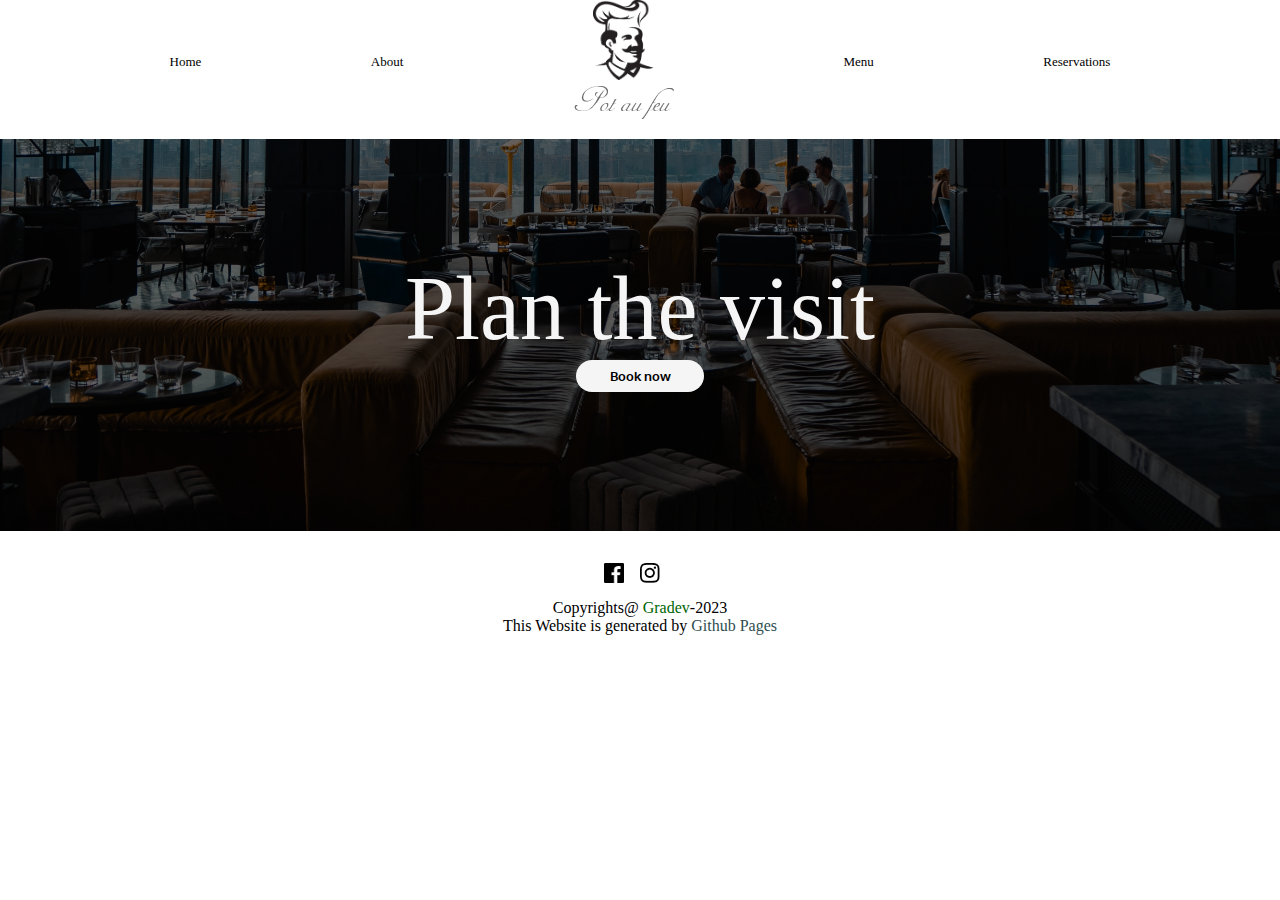
==== index.html @ 9d63c342 "Add files via upload" ====
<!DOCTYPE html>
<html lang="en">
  <head>
    <meta charset="UTF-8" />
    <meta name="viewport" content="width=device-width, initial-scale=1.0" />
    <link rel="stylesheet" href="assets/css/style.css" />
    <link rel="stylesheet" href="assets/css/style-res.css" />
    <link rel="shortcut icon" href="assets/img/logo.png" type="image/x-icon" />
    <link
      href="https://fonts.googleapis.com/css?family=Oxygen:300,regular,700"
      rel="stylesheet"
    />
    <title>Pot au feu</title>
  </head>
  <body>
    <div class="header">
      <div class="menu-icon">
        <div class="menu-icon-links">
          <div class="btn-hover" onclick="toggle()">
            <img src="assets/img/menu.png" alt="menu" />
          </div>
          <ul id="menu-toggle">
            <li class="link-1"><a href="index.html">Home</a></li>
            <li class="link-2"><a href="about.html">About</a></li>
            <li class="link-3"><a href="menu-1.html">Menu</a></li>
            <li class="link-4">
              <a href="reservation.html">Reservations</a>
            </li>
          </ul>
        </div>
        <div class="menu-icon-first">
          <img class="logo-res" src="assets/img/logo.png" alt="logo" />
          <img src="assets/img/pot-2.png" alt="pot" />
        </div>
      </div>
      <a href="index.html">Home</a>
      <a href="about.html">About</a>
      <div class="logo">
        <img id="logo-1" src="assets/img/logo.png" alt="logo" />
        <img src="assets/img/pot-2.png" alt="logoName" />
      </div>
      <a href="menu-1.html">Menu</a>
      <a href="reservation.html">Reservations</a>
    </div>

    <div class="main-container">
      <img id="img-main" src="assets/img/img-5.jpg" alt="main" />
      <div class="sub-main-container">
        <div class="sub-main-flex">
          <div id="text-plan">Plan the visit</div>
          <div class="button"><a href="reservation.html">Book now</a></div>
        </div>
      </div>
    </div>

    <div class="icons">
      <img src="assets/img/fb-icon.png" alt="fb" />
      <img src="assets/img/inst-icon.png" alt="inst" />
    </div>

    <div class="copy">
      <div class="copywrites-1">
        Copyrights@
        <a
          href="https://gradev-io.github.io/Home/"
          target="_blank"
          rel="noopener"
          >Gradev</a
        >-2023
      </div>
      <div class="copywrites-2">
        This Website is generated by
        <a href="https://pages.github.com/" target="_blank" rel="noopener"
          >Github Pages</a
        >
      </div>
    </div>
    <script>
      function toggle() {
        let menuBox = document.getElementById("menu-toggle");
        if (menuBox.style.display == "flex") {
          menuBox.style.display = "none";
        } else {
          menuBox.style.display = "flex";
        }
      }
    </script>
  </body>
</html>
---- assets/css/style.css ----
* {
  box-sizing: border-box;
  margin: 0;
  padding: 0;
}
@media only screen and (min-width: 920px) {
  .header {
    display: flex;
    justify-content: space-evenly;
    align-items: center;
  }
  .header > .menu-icon {
    display: none;
  }
  .header > a {
    text-decoration: none;
    color: black;
    font-family: segoe UI;
    font-size: small;
    transition: all 0.3s ease-in-out;
  }
  .header > a:hover {
    color: rgb(100, 144, 155);
  }
  .header > .logo {
    display: flex;
    justify-content: center;
    align-items: center;
    flex-direction: column;
  }
  .logo > #logo-1 {
    height: 80px;
    width: 60px;
  }

  .main-container {
    margin-top: 1rem;
    display: flex;
    justify-content: center;
    align-items: center;
    flex-direction: column;
    z-index: 0;
    position: relative;
  }

  .main-container > #img-main {
    width: 100%;
    filter: brightness(40%);
  }
  .main-container > .sub-main-container {
    position: absolute;
    top: 30%;
  }
  .sub-main-flex {
    display: flex;
    justify-content: center;
    align-items: center;
    flex-direction: column;
  }
  .sub-main-flex > #text-plan {
    font-family: stalemate;
    color: whitesmoke;
    font-size: 90px;
  }
  .sub-main-flex > .button {
    border-radius: 100px;
    height: 2rem;
    width: 8rem;
    border: none;
    background-color: whitesmoke;
    cursor: pointer;
    transition: all 0.5s ease-in-out;
    display: flex;
    justify-content: center;
    align-items: center;
  }
  .sub-main-flex > .button > a {
    text-decoration: none;
    color: black;
    font-family: oxygen;
    font-weight: bold;
    font-size: small;
  }
  .sub-main-flex > .button:hover {
    box-shadow: 0px 0px 16px rgb(255, 255, 255);
    width: 9rem;
  }
  .icons {
    margin-top: 2rem;
    display: flex;
    justify-content: center;
    align-items: center;
  }

  .icons > img {
    height: 20px;
    width: 20px;
    margin-right: 1rem;
    cursor: pointer;
  }

  .copy {
    display: flex;
    justify-content: center;
    align-items: center;
    margin-top: 1rem;
    flex-direction: column;
    margin-bottom: 1rem;
  }
  .copy > .copywrites-1 {
    font-family: verdana;
  }
  .copy > .copywrites-2 {
    font-family: verdana;
  }
  .copywrites-1 > a {
    text-decoration: none;
    color: darkgreen;
  }
  .copywrites-2 > a {
    text-decoration: none;
    color: darkslategrey;
  }
  .about {
    color: rgb(89, 89, 89);
    font-family: futura bk bt;
    display: flex;
    justify-content: center;
    align-items: center;
    flex-direction: column;
    margin-top: 4rem;
    margin-bottom: 4rem;
    font-size: larger;
  }
  .about > .about-line {
    height: 2px;
    width: 60px;
    margin-top: 1rem;
    background-color: rgb(206, 206, 206);
  }
  .container-about-1 {
    margin-top: 8rem;
    display: flex;
    justify-content: space-evenly;
    align-items: center;
  }
  .container-about-1 > img {
    height: 200px;
    width: 300px;
    border-radius: 15px;
  }

  .container-about-1 > .content {
    height: 200px;
    width: 300px;
    font-family: futura bk bt;
  }

  .container-about-2 {
    margin-top: 4rem;
    display: flex;
    justify-content: space-evenly;
    align-items: center;
  }
  .container-about-2 > img {
    height: 300px;
    width: 300px;
    border-radius: 15px;
  }
  .container-about-2 > .content {
    height: 200px;
    width: 300px;
    font-family: futura bk bt;
  }
  .container-about-3 {
    margin-top: 6rem;
    display: flex;
    justify-content: space-evenly;
    align-items: center;
    margin-bottom: 5rem;
  }
  .container-about-3 > img {
    height: 200px;
    width: 300px;
    border-radius: 15px;
  }
  .container-about-3 > .content {
    height: 200px;
    width: 300px;
    font-family: futura bk bt;
  }
  .content > h3 {
    color: rgb(66, 66, 66);
    font-style: italic;
    margin-bottom: 2rem;
  }

  .content > p {
    color: grey;
  }
  .reserve-containers-first {
    display: flex;
    justify-content: space-evenly;
    align-items: center;
    flex-direction: row;
    margin-top: 10rem;
  }
  .reserve-container-1 {
    display: flex;
    justify-content: center;
    align-items: center;
    flex-direction: column;
  }
  .reserve-container-1-box {
    display: flex;
    justify-content: center;
    align-items: center;
    flex-direction: column;
    padding: 30px;
    background-color: #181818;
  }
  .reserve-container-1 > #reserve-container-1-head {
    color: rgb(68, 68, 68);
    font-family: segoe ui symbol;
    font-size: large;
    margin-bottom: 2rem;
  }
  .reserve-container-1 > .reserve-container-1-box {
    display: flex;
    justify-content: center;
    align-items: center;
  }
  .reserve-container-1-box > .reserve-container-1-box-icons {
    display: flex;
    justify-content: center;
    align-items: center;
    flex-direction: column;
  }
  .reserve-container-1-box-icon-1 {
    display: flex;
    justify-content: center;
    align-items: center;
    flex-direction: row;
    color: whitesmoke;
    font-family: segoe ui symbol;
    font-size: small;
  }
  .reserve-container-1-box-icon-1 > img {
    height: 30px;
    width: 20px;
    margin-right: 10px;
  }

  .reserve-container-1-box-icon-2 {
    display: flex;
    justify-content: center;
    align-items: center;
    flex-direction: row;
    color: whitesmoke;
    font-family: segoe ui symbol;
    font-size: small;
    margin-top: 2rem;
  }
  .reserve-container-1-box-icon-2 > img {
    height: 18px;
    width: 30px;
    margin-right: 10px;
  }

  .reserve-container-1-box-icon-3 {
    display: flex;
    justify-content: center;
    align-items: center;
    flex-direction: row;
    color: whitesmoke;
    font-family: segoe ui symbol;
    font-size: small;
    margin-top: 2rem;
  }
  .reserve-container-1-box-icon-3 > img {
    height: 20px;
    width: 20px;
    margin-right: 10px;
  }
  .reserve-container-2 {
    height: 250px;
    width: 1px;
    background-color: #181818;
  }
  .reserve-container-3 {
    display: flex;
    justify-content: center;
    align-items: center;
    flex-direction: column;
  }

  .reserve-container-3 > .reserve-container-3-inputs {
    display: flex;
    justify-content: center;
    align-items: center;
    flex-direction: column;
  }
  .reserve-container-3 > #reserve-container-3-head {
    color: rgb(68, 68, 68);
    font-family: segoe ui symbol;
    font-size: large;
    margin-bottom: 2rem;
  }
  .reserve-container-3-inputs > input {
    width: 300px;
    height: 25px;
    margin-bottom: 1rem;
    border-radius: 100px;
    border: rgb(158, 158, 158) 0.5px solid;
    padding: 10px;
    transition: all 0.3s ease-in-out;
  }
  input:focus {
    width: 305px;
  }
  input::placeholder {
    font-family: segoe ui symbol;
    color: grey;
  }

  .reserve-container-3-inputs > .reserve-button {
    border-radius: 100px;
    height: 2rem;
    width: 8rem;
    border: none;
    background-color: black;
    cursor: pointer;
    transition: all 0.5s ease-in-out;
    display: flex;
    justify-content: center;
    align-items: center;
  }

  .reserve-container-3-inputs > .reserve-button > a {
    text-decoration: none;
    color: whitesmoke;
    font-family: oxygen;
    font-weight: bold;
    font-size: small;
  }
  .reserve-containers-second {
    display: flex;
    justify-content: center;
    align-items: center;
    margin-top: 4rem;
  }
  .reserve-containers-second > img {
    width: 100%;
    height: 500px;
    object-fit: cover;
  }

  .reserve-containers-third {
    display: flex;
    justify-content: center;
    align-items: center;
    margin-top: 3rem;
  }
  .reserve-containers-third > img {
    height: 120px;
    width: 100px;
  }

  .reserve-containers-fourth {
    display: flex;
    justify-content: center;
    align-items: center;
    flex-direction: column;
    margin-top: 7rem;
    background-color: #181818;
    padding: 20px;
  }
  .reserve-container-fourth-footer-one {
    display: flex;
    justify-content: space-evenly;
    align-items: center;
    width: 100%;
    margin-top: 5rem;
  }
  .reserve-container-fourth-footer-one
    > .reserve-container-fourth-footer-box-icons {
    display: flex;
    justify-content: center;
    align-items: flex-start;
    flex-direction: column;
  }

  .reserve-container-fourth-footer-box-icon-1 {
    display: flex;
    justify-content: center;
    align-items: center;
    flex-direction: row;
    margin-bottom: 1rem;
  }
  .reserve-container-fourth-footer-box-icon-2 {
    display: flex;
    justify-content: center;
    align-items: center;
    flex-direction: row;
    margin-bottom: 1rem;
  }
  .reserve-container-fourth-footer-box-icon-3 {
    display: flex;
    justify-content: center;
    align-items: center;
    flex-direction: row;
  }
  .reserve-container-fourth-footer-box-icon-1 > img {
    height: 20px;
    width: 13px;
    margin-right: 10px;
  }
  .reserve-container-fourth-footer-box-icon-2 > img {
    height: 10px;
    width: 25px;
    margin-right: 10px;
  }
  .reserve-container-fourth-footer-box-icon-3 > img {
    height: 17px;
    width: 17px;
    margin-right: 10px;
  }
  .reserve-container-fourth-footer-box-icon-1 > h3 {
    color: whitesmoke;
    font-family: segoe ui symbol;
    font-size: small;
  }
  .reserve-container-fourth-footer-box-icon-2 > h3 {
    color: whitesmoke;
    font-family: segoe ui symbol;
    font-size: small;
  }

  .reserve-container-fourth-footer-box-icon-3 > h3 {
    color: whitesmoke;
    font-family: segoe ui symbol;
    font-size: small;
  }
  .reserve-container-fourth-footer-box-pot > img {
    height: 80px;
    width: 200px;
  }
  .reserve-container-fourth-footer-two {
    margin-top: 5rem;
  }
  .reserve-container-fourth-footer-two > .copy {
    color: whitesmoke;
  }

  .menus-circles-launch {
    display: flex;
    justify-content: space-evenly;
    align-items: center;
    margin-top: 5rem;
  }
  .menus-circles-launch > .circle-1 {
    border-radius: 50%;
    height: 100px;
    width: 100px;
    background-color: #181818;
    display: flex;
    justify-content: center;
    align-items: center;
    transition: 0.4s all ease-in-out;
    cursor: pointer;
  }
  .menus-circles-launch > .circle-1:hover {
    background-color: #181818ba;
  }
  .menus-circles-launch > .circle-1 > a {
    text-decoration: none;
    font-family: segoe UI;
    color: whitesmoke;
    font-size: small;
  }
  .menus-circles-launch > .circle-2 {
    border-radius: 50%;
    height: 100px;
    width: 100px;
    background-color: #efefef;
    display: flex;
    justify-content: center;
    align-items: center;
    transition: 0.4s all ease-in-out;
    cursor: pointer;
  }

  .menus-circles-launch > .circle-2 > a {
    text-decoration: none;
    font-family: segoe UI;
    color: #181818;
    font-size: small;
  }

  .menus-circles-launch > .circle-3 {
    border-radius: 50%;
    height: 100px;
    width: 100px;
    background-color: #efefef;
    display: flex;
    justify-content: center;
    align-items: center;
    transition: 0.4s all ease-in-out;
    cursor: pointer;
  }

  .menus-circles-launch > .circle-3 > a {
    text-decoration: none;
    font-family: segoe UI;
    color: #181818;
    font-size: small;
  }

  .menus-circles-launch > .circle-4 {
    border-radius: 50%;
    height: 100px;
    width: 100px;
    background-color: #efefef;
    display: flex;
    justify-content: center;
    align-items: center;
    transition: 0.4s all ease-in-out;
    cursor: pointer;
  }

  .menus-circles-launch > .circle-4 > a {
    text-decoration: none;
    font-family: segoe UI;
    color: #181818;
    font-size: small;
  }
  .menu-card {
    display: flex;
    justify-content: center;
    align-items: center;
    margin-top: 8rem;
    margin-bottom: 5rem;
  }
  .menu-card-box {
    border: 1px solid #181818;
    height: auto;
    width: 80%;
  }
  .menu-card-box-data {
    padding: 50px;
  }
  .menu-card-box-data > h4 {
    font-family: segoe UI;
    font-size: large;
    color: black;
    font-weight: 400;
  }
  .menu-card-box-data > h5 {
    font-family: segoe UI;
    font-size: medium;
    color: grey;
    font-weight: lighter;
    font-style: italic;
    margin-bottom: 1rem;
  }

  .menus-circles-Dinner {
    display: flex;
    justify-content: space-evenly;
    align-items: center;
    margin-top: 5rem;
  }
  .menus-circles-Dinner > .circle-1 {
    border-radius: 50%;
    height: 100px;
    width: 100px;
    background-color: #efefef;
    display: flex;
    justify-content: center;
    align-items: center;
    transition: 0.4s all ease-in-out;
    cursor: pointer;
  }

  .menus-circles-Dinner > .circle-1 > a {
    text-decoration: none;
    font-family: segoe UI;
    color: #181818;
    font-size: small;
  }
  .menus-circles-Dinner > .circle-2 {
    border-radius: 50%;
    height: 100px;
    width: 100px;
    background-color: #181818;
    display: flex;
    justify-content: center;
    align-items: center;
    transition: 0.4s all ease-in-out;
    cursor: pointer;
  }
  .menus-circles-Dinner > .circle-2:hover {
    background-color: #181818ba;
  }
  .menus-circles-Dinner > .circle-2 > a {
    text-decoration: none;
    font-family: segoe UI;
    color: whitesmoke;
    font-size: small;
  }

  .menus-circles-Dinner > .circle-3 {
    border-radius: 50%;
    height: 100px;
    width: 100px;
    background-color: #efefef;
    display: flex;
    justify-content: center;
    align-items: center;
    transition: 0.4s all ease-in-out;
    cursor: pointer;
  }

  .menus-circles-Dinner > .circle-3 > a {
    text-decoration: none;
    font-family: segoe UI;
    color: #181818;
    font-size: small;
  }

  .menus-circles-Dinner > .circle-4 {
    border-radius: 50%;
    height: 100px;
    width: 100px;
    background-color: #efefef;
    display: flex;
    justify-content: center;
    align-items: center;
    transition: 0.4s all ease-in-out;
    cursor: pointer;
  }

  .menus-circles-Dinner > .circle-4 > a {
    text-decoration: none;
    font-family: segoe UI;
    color: #181818;
    font-size: small;
  }

  .menus-circles-beverages {
    display: flex;
    justify-content: space-evenly;
    align-items: center;
    margin-top: 5rem;
  }
  .menus-circles-beverages > .circle-1 {
    border-radius: 50%;
    height: 100px;
    width: 100px;
    background-color: #efefef;
    display: flex;
    justify-content: center;
    align-items: center;
    transition: 0.4s all ease-in-out;
    cursor: pointer;
  }

  .menus-circles-beverages > .circle-1 > a {
    text-decoration: none;
    font-family: segoe UI;
    color: #181818;
    font-size: small;
  }
  .menus-circles-beverages > .circle-2 {
    border-radius: 50%;
    height: 100px;
    width: 100px;
    background-color: #efefef;
    display: flex;
    justify-content: center;
    align-items: center;
    transition: 0.4s all ease-in-out;
    cursor: pointer;
  }

  .menus-circles-beverages > .circle-2 > a {
    text-decoration: none;
    font-family: segoe UI;
    color: #181818;
    font-size: small;
  }

  .menus-circles-beverages > .circle-3 {
    border-radius: 50%;
    height: 100px;
    width: 100px;
    background-color: #181818;
    display: flex;
    justify-content: center;
    align-items: center;
    transition: 0.4s all ease-in-out;
    cursor: pointer;
  }

  .menus-circles-beverages > .circle-3 > a {
    text-decoration: none;
    font-family: segoe UI;
    color: whitesmoke;
    font-size: small;
  }
  .menus-circles-beverages > .circle-3:hover {
    background-color: #181818ba;
  }
  .menus-circles-beverages > .circle-4 {
    border-radius: 50%;
    height: 100px;
    width: 100px;
    background-color: #efefef;
    display: flex;
    justify-content: center;
    align-items: center;
    transition: 0.4s all ease-in-out;
    cursor: pointer;
  }

  .menus-circles-beverages > .circle-4 > a {
    text-decoration: none;
    font-family: segoe UI;
    color: #181818;
    font-size: small;
  }

  .menus-circles-extra {
    display: flex;
    justify-content: space-evenly;
    align-items: center;
    margin-top: 5rem;
  }
  .menus-circles-extra > .circle-1 {
    border-radius: 50%;
    height: 100px;
    width: 100px;
    background-color: #efefef;
    display: flex;
    justify-content: center;
    align-items: center;
    transition: 0.4s all ease-in-out;
    cursor: pointer;
  }

  .menus-circles-extra > .circle-1 > a {
    text-decoration: none;
    font-family: segoe UI;
    color: #181818;
    font-size: small;
  }
  .menus-circles-extra > .circle-2 {
    border-radius: 50%;
    height: 100px;
    width: 100px;
    background-color: #efefef;
    display: flex;
    justify-content: center;
    align-items: center;
    transition: 0.4s all ease-in-out;
    cursor: pointer;
  }

  .menus-circles-extra > .circle-2 > a {
    text-decoration: none;
    font-family: segoe UI;
    color: #181818;
    font-size: small;
  }

  .menus-circles-extra > .circle-3 {
    border-radius: 50%;
    height: 100px;
    width: 100px;
    background-color: #efefef;
    display: flex;
    justify-content: center;
    align-items: center;
    transition: 0.4s all ease-in-out;
    cursor: pointer;
  }

  .menus-circles-extra > .circle-3 > a {
    text-decoration: none;
    font-family: segoe UI;
    color: #181818;
    font-size: small;
  }

  .menus-circles-extra > .circle-4 {
    border-radius: 50%;
    height: 100px;
    width: 100px;
    background-color: #181818;
    display: flex;
    justify-content: center;
    align-items: center;
    transition: 0.4s all ease-in-out;
    cursor: pointer;
  }

  .menus-circles-extra > .circle-4 > a {
    text-decoration: none;
    font-family: segoe UI;
    color: whitesmoke;
    font-size: small;
  }
  .menus-circles-extra > .circle-4:hover {
    background-color: #181818ba;
  }
}
---- assets/css/style-res.css ----
@media only screen and (max-width: 920px) {
  .header > a {
    display: none;
  }
  .header > .logo {
    display: none;
  }
  .header > .menu-icon {
    display: flex;
    justify-content: space-between;
    align-items: center;
    flex-direction: column;
  }
  .menu-icon > .menu-icon-first {
    display: flex;
    justify-content: center;
    align-items: center;
    flex-direction: column;
    width: 100%;
    padding: 5px;
  }

  .menu-icon-first > .logo-res {
    height: 75px;
    width: 70px;
  }
  .menu-icon-links {
    display: flex;
    flex-direction: column;
    justify-content: flex-start;
    align-items: flex-start;
    width: 100%;
    padding: 5px;
  }
  .menu-icon-links > .btn-hover {
    margin-bottom: 2rem;
    cursor: pointer;
  }

  .menu-icon-links > #menu-toggle {
    display: none;
    justify-content: center;
    align-items: center;
    flex-direction: column;
    width: 100%;
    margin-bottom: 3rem;
    animation: fadeIn 0.5s ease-in-out;
  }
  #menu-toggle > li {
    list-style: none;
    margin-bottom: 1rem;
  }
  #menu-toggle > li > a {
    text-decoration: none;
    color: #181818;
    font-family: segoe UI;
  }
  @keyframes fadeIn {
    0% {
      opacity: 0%;
    }
    100% {
      opacity: 100%;
    }
  }
  .main-container {
    display: flex;
    justify-content: center;
    align-items: center;
    flex-direction: column;
    margin-top: 3rem;
  }
  .main-container > #img-main {
    width: 100%;
    filter: brightness(40%);
  }
  .sub-main-flex {
    display: flex;
    justify-content: center;
    align-items: center;
    flex-direction: column;
  }
  .sub-main-flex > #text-plan {
    font-family: stalemate;
    color: black;
    font-size: 90px;
  }
  .sub-main-flex > .button {
    border-radius: 100px;
    height: 2rem;
    width: 8rem;
    border: none;
    background-color: #181818;
    cursor: pointer;
    transition: all 0.5s ease-in-out;
    display: flex;
    justify-content: center;
    align-items: center;
  }
  .sub-main-flex > .button > a {
    text-decoration: none;
    color: whitesmoke;
    font-family: oxygen;
    font-weight: bold;
    font-size: small;
  }
  .sub-main-flex > .button:hover {
    box-shadow: 0px 0px 16px rgba(0, 0, 0, 0.744);
    width: 9rem;
  }
  .icons {
    margin-top: 5rem;
    display: flex;
    justify-content: center;
    align-items: center;
  }

  .icons > img {
    height: 20px;
    width: 20px;
    margin-right: 1rem;
    cursor: pointer;
  }

  .copy {
    display: flex;
    justify-content: center;
    align-items: center;
    margin-top: 4rem;
    flex-direction: column;
    background-color: #181818;
    padding: 10px;
  }
  .copy > .copywrites-1 {
    font-family: verdana;
    color: whitesmoke;
    font-size: smaller;
  }
  .copy > .copywrites-2 {
    font-family: verdana;
    color: whitesmoke;
    font-size: smaller;
  }
  .copywrites-1 > a {
    text-decoration: none;
    color: darkgreen;
  }
  .copywrites-2 > a {
    text-decoration: none;
    color: darkslategrey;
  }

  .about {
    color: rgb(89, 89, 89);
    font-family: futura bk bt;
    display: flex;
    justify-content: center;
    align-items: center;
    flex-direction: column;
    margin-top: 4rem;
    margin-bottom: 4rem;
    font-size: larger;
  }
  .about > .about-line {
    height: 2px;
    width: 60px;
    margin-top: 1rem;
    background-color: rgb(206, 206, 206);
  }

  .container-about-1 {
    margin-top: 8rem;
    display: flex;
    justify-content: space-evenly;
    align-items: center;
    flex-direction: column-reverse;
  }
  .container-about-1 > img {
    height: 200px;
    width: 300px;
    border-radius: 15px;
    margin-bottom: 3rem;
  }

  .container-about-1 > .content {
    height: 200px;
    width: 300px;
    font-family: futura bk bt;
  }

  .container-about-2 {
    margin-top: 4rem;
    display: flex;
    justify-content: space-evenly;
    align-items: center;
    flex-direction: column;
  }
  .container-about-2 > img {
    height: 300px;
    width: 300px;
    border-radius: 15px;
    margin-bottom: 3rem;
  }
  .container-about-2 > .content {
    height: 200px;
    width: 300px;
    font-family: futura bk bt;
  }
  .container-about-3 {
    margin-top: 6rem;
    display: flex;
    justify-content: space-evenly;
    align-items: center;
    margin-bottom: 5rem;
    flex-direction: column-reverse;
  }
  .container-about-3 > img {
    height: 200px;
    width: 300px;
    border-radius: 15px;
    margin-bottom: 3rem;
  }
  .container-about-3 > .content {
    height: 200px;
    width: 300px;
    font-family: futura bk bt;
  }
  .content > h3 {
    color: rgb(66, 66, 66);
    font-style: italic;
    margin-bottom: 2rem;
  }

  .content > p {
    color: grey;
  }

  .reserve-containers-first {
    display: flex;
    justify-content: space-evenly;
    align-items: center;
    flex-direction: column-reverse;
    margin-top: 10rem;
  }
  .reserve-container-1 {
    display: flex;
    justify-content: center;
    align-items: center;
    flex-direction: column;
  }
  .reserve-container-1-box {
    display: flex;
    justify-content: center;
    align-items: center;
    flex-direction: column;
    padding: 30px;
    background-color: #1818186c;
  }
  .reserve-container-1 > #reserve-container-1-head {
    color: rgb(68, 68, 68);
    font-family: segoe ui symbol;
    font-size: large;
    margin-bottom: 2rem;
  }
  .reserve-container-1 > .reserve-container-1-box {
    display: flex;
    justify-content: center;
    align-items: center;
  }
  .reserve-container-1-box > .reserve-container-1-box-icons {
    display: flex;
    justify-content: center;
    align-items: center;
    flex-direction: column;
  }
  .reserve-container-1-box-icon-1 {
    display: flex;
    justify-content: center;
    align-items: center;
    flex-direction: row;
    color: whitesmoke;
    font-family: segoe ui symbol;
    font-size: small;
  }
  .reserve-container-1-box-icon-1 > img {
    height: 30px;
    width: 20px;
    margin-right: 10px;
  }

  .reserve-container-1-box-icon-2 {
    display: flex;
    justify-content: center;
    align-items: center;
    flex-direction: row;
    color: whitesmoke;
    font-family: segoe ui symbol;
    font-size: small;
    margin-top: 2rem;
  }
  .reserve-container-1-box-icon-2 > img {
    height: 18px;
    width: 30px;
    margin-right: 10px;
  }

  .reserve-container-1-box-icon-3 {
    display: flex;
    justify-content: center;
    align-items: center;
    flex-direction: row;
    color: whitesmoke;
    font-family: segoe ui symbol;
    font-size: small;
    margin-top: 2rem;
  }
  .reserve-container-1-box-icon-3 > img {
    height: 20px;
    width: 20px;
    margin-right: 10px;
    cursor: pointer;
  }
  .reserve-container-2 {
    width: 250px;
    height: 1px;
    background-color: #181818;
    margin-top: 3rem;
    margin-bottom: 3rem;
  }
  .reserve-container-3 {
    display: flex;
    justify-content: center;
    align-items: center;
    flex-direction: column;
  }

  .reserve-container-3 > .reserve-container-3-inputs {
    display: flex;
    justify-content: center;
    align-items: center;
    flex-direction: column;
  }
  .reserve-container-3 > #reserve-container-3-head {
    color: rgb(68, 68, 68);
    font-family: segoe ui symbol;
    font-size: large;
    margin-bottom: 2rem;
  }
  .reserve-container-3-inputs > input {
    width: 300px;
    height: 25px;
    margin-bottom: 1rem;
    border-radius: 100px;
    border: rgb(158, 158, 158) 0.5px solid;
    padding: 10px;
    transition: all 0.3s ease-in-out;
  }
  input:focus {
    width: 305px;
  }
  input::placeholder {
    font-family: segoe ui symbol;
    color: grey;
  }

  .reserve-container-3-inputs > .reserve-button {
    border-radius: 100px;
    height: 2rem;
    width: 8rem;
    border: none;
    background-color: black;
    cursor: pointer;
    transition: all 0.5s ease-in-out;
    display: flex;
    justify-content: center;
    align-items: center;
  }

  .reserve-container-3-inputs > .reserve-button > a {
    text-decoration: none;
    color: whitesmoke;
    font-family: oxygen;
    font-weight: bold;
    font-size: small;
  }
  .reserve-containers-second {
    display: flex;
    justify-content: center;
    align-items: center;
    margin-top: 4rem;
  }
  .reserve-containers-second > img {
    width: 100%;
    height: 300px;
    object-fit: cover;
  }

  .reserve-containers-third {
    display: flex;
    justify-content: center;
    align-items: center;
    margin-top: 3rem;
  }
  .reserve-containers-third > img {
    height: 120px;
    width: 100px;
  }

  .reserve-containers-fourth {
    display: flex;
    justify-content: center;
    align-items: center;
    flex-direction: column;
    margin-top: 7rem;
    background-color: #181818;
    padding: 20px;
  }
  .reserve-container-fourth-footer-one {
    display: flex;
    justify-content: space-evenly;
    align-items: center;
    width: 100%;
    margin-top: 5rem;
  }
  .reserve-container-fourth-footer-one
    > .reserve-container-fourth-footer-box-icons {
    display: flex;
    justify-content: center;
    align-items: flex-start;
    flex-direction: column;
  }

  .reserve-container-fourth-footer-box-icon-1 {
    display: flex;
    justify-content: center;
    align-items: center;
    flex-direction: row;
    margin-bottom: 1rem;
  }
  .reserve-container-fourth-footer-box-icon-2 {
    display: flex;
    justify-content: center;
    align-items: center;
    flex-direction: row;
    margin-bottom: 1rem;
  }
  .reserve-container-fourth-footer-box-icon-3 {
    display: flex;
    justify-content: center;
    align-items: center;
    flex-direction: row;
  }
  .reserve-container-fourth-footer-box-icon-1 > img {
    height: 20px;
    width: 13px;
    margin-right: 10px;
  }
  .reserve-container-fourth-footer-box-icon-2 > img {
    height: 10px;
    width: 25px;
    margin-right: 10px;
  }
  .reserve-container-fourth-footer-box-icon-3 > img {
    height: 17px;
    width: 17px;
    margin-right: 10px;
  }
  .reserve-container-fourth-footer-box-icon-1 > h3 {
    color: whitesmoke;
    font-family: segoe ui symbol;
    font-size: small;
  }
  .reserve-container-fourth-footer-box-icon-2 > h3 {
    color: whitesmoke;
    font-family: segoe ui symbol;
    font-size: small;
  }

  .reserve-container-fourth-footer-box-icon-3 > h3 {
    color: whitesmoke;
    font-family: segoe ui symbol;
    font-size: small;
  }
  .reserve-container-fourth-footer-box-pot > img {
    height: 40px;
    width: 100px;
  }
  .reserve-container-fourth-footer-two {
    margin-top: 5rem;
  }
  .reserve-container-fourth-footer-two > .copy {
    color: whitesmoke;
  }
  .menus-circles-launch {
    display: flex;
    justify-content: space-evenly;
    align-items: center;
    margin-top: 5rem;
  }
  .menus-circles-launch > .circle-1 {
    border-radius: 50%;
    height: 100px;
    width: 100px;
    background-color: #181818;
    display: flex;
    justify-content: center;
    align-items: center;
    transition: 0.4s all ease-in-out;
    cursor: pointer;
  }
  .menus-circles-launch > .circle-1:hover {
    background-color: #181818ba;
  }
  .menus-circles-launch > .circle-1 > a {
    text-decoration: none;
    font-family: segoe UI;
    color: whitesmoke;
    font-size: small;
  }
  .menus-circles-launch > .circle-2 {
    border-radius: 50%;
    height: 100px;
    width: 100px;
    background-color: #efefef;
    display: flex;
    justify-content: center;
    align-items: center;
    transition: 0.4s all ease-in-out;
    cursor: pointer;
  }

  .menus-circles-launch > .circle-2 > a {
    text-decoration: none;
    font-family: segoe UI;
    color: #181818;
    font-size: small;
  }

  .menus-circles-launch > .circle-3 {
    border-radius: 50%;
    height: 100px;
    width: 100px;
    background-color: #efefef;
    display: flex;
    justify-content: center;
    align-items: center;
    transition: 0.4s all ease-in-out;
    cursor: pointer;
  }

  .menus-circles-launch > .circle-3 > a {
    text-decoration: none;
    font-family: segoe UI;
    color: #181818;
    font-size: small;
  }

  .menus-circles-launch > .circle-4 {
    border-radius: 50%;
    height: 100px;
    width: 100px;
    background-color: #efefef;
    display: flex;
    justify-content: center;
    align-items: center;
    transition: 0.4s all ease-in-out;
    cursor: pointer;
  }

  .menus-circles-launch > .circle-4 > a {
    text-decoration: none;
    font-family: segoe UI;
    color: #181818;
    font-size: small;
  }
  .menu-card {
    display: flex;
    justify-content: center;
    align-items: center;
    margin-top: 8rem;
    margin-bottom: 5rem;
  }
  .menu-card-box {
    border: 1px solid #181818;
    height: auto;
    width: 80%;
  }
  .menu-card-box-data {
    padding: 50px;
  }
  .menu-card-box-data > h4 {
    font-family: segoe UI;
    font-size: large;
    color: black;
    font-weight: 400;
  }
  .menu-card-box-data > h5 {
    font-family: segoe UI;
    font-size: medium;
    color: grey;
    font-weight: lighter;
    font-style: italic;
    margin-bottom: 1rem;
  }

  .menus-circles-Dinner {
    display: flex;
    justify-content: space-evenly;
    align-items: center;
    margin-top: 5rem;
  }
  .menus-circles-Dinner > .circle-1 {
    border-radius: 50%;
    height: 100px;
    width: 100px;
    background-color: #efefef;
    display: flex;
    justify-content: center;
    align-items: center;
    transition: 0.4s all ease-in-out;
    cursor: pointer;
  }

  .menus-circles-Dinner > .circle-1 > a {
    text-decoration: none;
    font-family: segoe UI;
    color: #181818;
    font-size: small;
  }
  .menus-circles-Dinner > .circle-2 {
    border-radius: 50%;
    height: 100px;
    width: 100px;
    background-color: #181818;
    display: flex;
    justify-content: center;
    align-items: center;
    transition: 0.4s all ease-in-out;
    cursor: pointer;
  }
  .menus-circles-Dinner > .circle-2:hover {
    background-color: #181818ba;
  }
  .menus-circles-Dinner > .circle-2 > a {
    text-decoration: none;
    font-family: segoe UI;
    color: whitesmoke;
    font-size: small;
  }

  .menus-circles-Dinner > .circle-3 {
    border-radius: 50%;
    height: 100px;
    width: 100px;
    background-color: #efefef;
    display: flex;
    justify-content: center;
    align-items: center;
    transition: 0.4s all ease-in-out;
    cursor: pointer;
  }

  .menus-circles-Dinner > .circle-3 > a {
    text-decoration: none;
    font-family: segoe UI;
    color: #181818;
    font-size: small;
  }

  .menus-circles-Dinner > .circle-4 {
    border-radius: 50%;
    height: 100px;
    width: 100px;
    background-color: #efefef;
    display: flex;
    justify-content: center;
    align-items: center;
    transition: 0.4s all ease-in-out;
    cursor: pointer;
  }

  .menus-circles-Dinner > .circle-4 > a {
    text-decoration: none;
    font-family: segoe UI;
    color: #181818;
    font-size: small;
  }

  .menus-circles-beverages {
    display: flex;
    justify-content: space-evenly;
    align-items: center;
    margin-top: 5rem;
  }
  .menus-circles-beverages > .circle-1 {
    border-radius: 50%;
    height: 100px;
    width: 100px;
    background-color: #efefef;
    display: flex;
    justify-content: center;
    align-items: center;
    transition: 0.4s all ease-in-out;
    cursor: pointer;
  }

  .menus-circles-beverages > .circle-1 > a {
    text-decoration: none;
    font-family: segoe UI;
    color: #181818;
    font-size: small;
  }
  .menus-circles-beverages > .circle-2 {
    border-radius: 50%;
    height: 100px;
    width: 100px;
    background-color: #efefef;
    display: flex;
    justify-content: center;
    align-items: center;
    transition: 0.4s all ease-in-out;
    cursor: pointer;
  }

  .menus-circles-beverages > .circle-2 > a {
    text-decoration: none;
    font-family: segoe UI;
    color: #181818;
    font-size: small;
  }

  .menus-circles-beverages > .circle-3 {
    border-radius: 50%;
    height: 100px;
    width: 100px;
    background-color: #181818;
    display: flex;
    justify-content: center;
    align-items: center;
    transition: 0.4s all ease-in-out;
    cursor: pointer;
  }

  .menus-circles-beverages > .circle-3 > a {
    text-decoration: none;
    font-family: segoe UI;
    color: whitesmoke;
    font-size: small;
  }
  .menus-circles-beverages > .circle-3:hover {
    background-color: #181818ba;
  }
  .menus-circles-beverages > .circle-4 {
    border-radius: 50%;
    height: 100px;
    width: 100px;
    background-color: #efefef;
    display: flex;
    justify-content: center;
    align-items: center;
    transition: 0.4s all ease-in-out;
    cursor: pointer;
  }

  .menus-circles-beverages > .circle-4 > a {
    text-decoration: none;
    font-family: segoe UI;
    color: #181818;
    font-size: small;
  }

  .menus-circles-extra {
    display: flex;
    justify-content: space-evenly;
    align-items: center;
    margin-top: 5rem;
  }
  .menus-circles-extra > .circle-1 {
    border-radius: 50%;
    height: 100px;
    width: 100px;
    background-color: #efefef;
    display: flex;
    justify-content: center;
    align-items: center;
    transition: 0.4s all ease-in-out;
    cursor: pointer;
  }

  .menus-circles-extra > .circle-1 > a {
    text-decoration: none;
    font-family: segoe UI;
    color: #181818;
    font-size: small;
  }
  .menus-circles-extra > .circle-2 {
    border-radius: 50%;
    height: 100px;
    width: 100px;
    background-color: #efefef;
    display: flex;
    justify-content: center;
    align-items: center;
    transition: 0.4s all ease-in-out;
    cursor: pointer;
  }

  .menus-circles-extra > .circle-2 > a {
    text-decoration: none;
    font-family: segoe UI;
    color: #181818;
    font-size: small;
  }

  .menus-circles-extra > .circle-3 {
    border-radius: 50%;
    height: 100px;
    width: 100px;
    background-color: #efefef;
    display: flex;
    justify-content: center;
    align-items: center;
    transition: 0.4s all ease-in-out;
    cursor: pointer;
  }

  .menus-circles-extra > .circle-3 > a {
    text-decoration: none;
    font-family: segoe UI;
    color: #181818;
    font-size: small;
  }

  .menus-circles-extra > .circle-4 {
    border-radius: 50%;
    height: 100px;
    width: 100px;
    background-color: #181818;
    display: flex;
    justify-content: center;
    align-items: center;
    transition: 0.4s all ease-in-out;
    cursor: pointer;
  }

  .menus-circles-extra > .circle-4 > a {
    text-decoration: none;
    font-family: segoe UI;
    color: whitesmoke;
    font-size: small;
  }
  .menus-circles-extra > .circle-4:hover {
    background-color: #181818ba;
  }
}
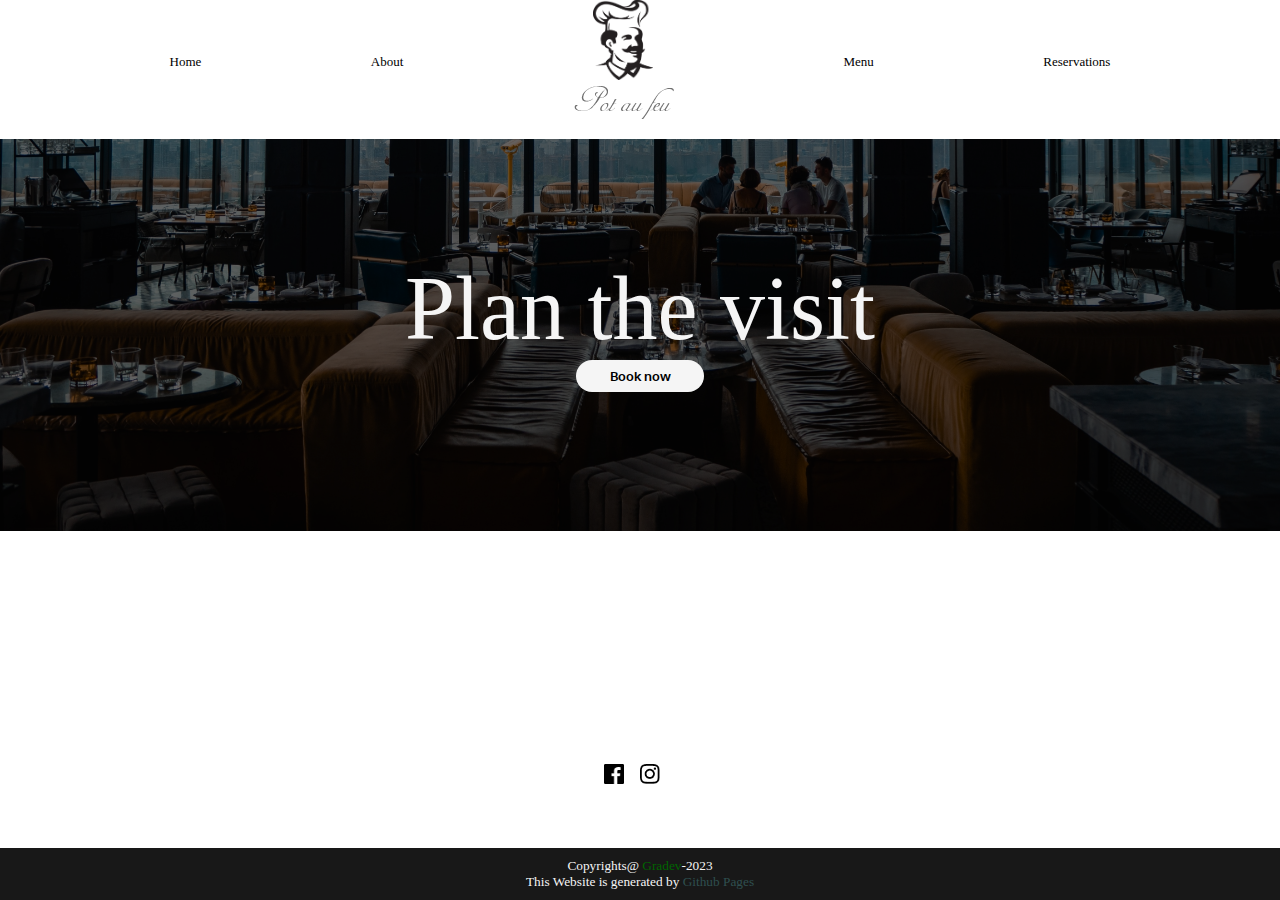
==== commit 19d2a308: "update css" ====
--- a/index.html
+++ b/index.html
@@ -52,29 +52,30 @@
         </div>
       </div>
     </div>
+    <footer>
+      <div class="icons">
+        <img src="assets/img/fb-icon.png" alt="fb" />
+        <img src="assets/img/inst-icon.png" alt="inst" />
+      </div>
 
-    <div class="icons">
-      <img src="assets/img/fb-icon.png" alt="fb" />
-      <img src="assets/img/inst-icon.png" alt="inst" />
-    </div>
-
-    <div class="copy">
-      <div class="copywrites-1">
-        Copyrights@
-        <a
-          href="https://gradev-io.github.io/Home/"
-          target="_blank"
-          rel="noopener"
-          >Gradev</a
-        >-2023
+      <div class="copy">
+        <div class="copywrites-1">
+          Copyrights@
+          <a
+            href="https://gradev-io.github.io/Home/"
+            target="_blank"
+            rel="noopener"
+            >Gradev</a
+          >-2023
+        </div>
+        <div class="copywrites-2">
+          This Website is generated by
+          <a href="https://pages.github.com/" target="_blank" rel="noopener"
+            >Github Pages</a
+          >
+        </div>
       </div>
-      <div class="copywrites-2">
-        This Website is generated by
-        <a href="https://pages.github.com/" target="_blank" rel="noopener"
-          >Github Pages</a
-        >
-      </div>
-    </div>
+    </footer>
     <script>
       function toggle() {
         let menuBox = document.getElementById("menu-toggle");
--- a/assets/css/style.css
+++ b/assets/css/style.css
@@ -85,8 +85,13 @@
     box-shadow: 0px 0px 16px rgb(255, 255, 255);
     width: 9rem;
   }
-  .icons {
-    margin-top: 2rem;
+  footer {
+    position: absolute;
+    bottom: 0;
+    width: 100%;
+  }
+  footer > .icons {
+    margin-top: 5rem;
     display: flex;
     justify-content: center;
     align-items: center;
@@ -99,19 +104,24 @@
     cursor: pointer;
   }
 
-  .copy {
-    display: flex;
-    justify-content: center;
-    align-items: center;
-    margin-top: 1rem;
-    flex-direction: column;
-    margin-bottom: 1rem;
+  footer > .copy {
+    display: flex;
+    justify-content: center;
+    align-items: center;
+    margin-top: 4rem;
+    flex-direction: column;
+    background-color: #181818;
+    padding: 10px;
   }
   .copy > .copywrites-1 {
     font-family: verdana;
+    color: whitesmoke;
+    font-size: smaller;
   }
   .copy > .copywrites-2 {
     font-family: verdana;
+    color: whitesmoke;
+    font-size: smaller;
   }
   .copywrites-1 > a {
     text-decoration: none;
@@ -121,6 +131,7 @@
     text-decoration: none;
     color: darkslategrey;
   }
+
   .about {
     color: rgb(89, 89, 89);
     font-family: futura bk bt;
--- a/assets/css/style-res.css
+++ b/assets/css/style-res.css
@@ -108,7 +108,12 @@
     box-shadow: 0px 0px 16px rgba(0, 0, 0, 0.744);
     width: 9rem;
   }
-  .icons {
+  footer {
+    position: absolute;
+    bottom: 0;
+    width: 100%;
+  }
+  footer > .icons {
     margin-top: 5rem;
     display: flex;
     justify-content: center;
@@ -122,7 +127,7 @@
     cursor: pointer;
   }
 
-  .copy {
+  footer > .copy {
     display: flex;
     justify-content: center;
     align-items: center;
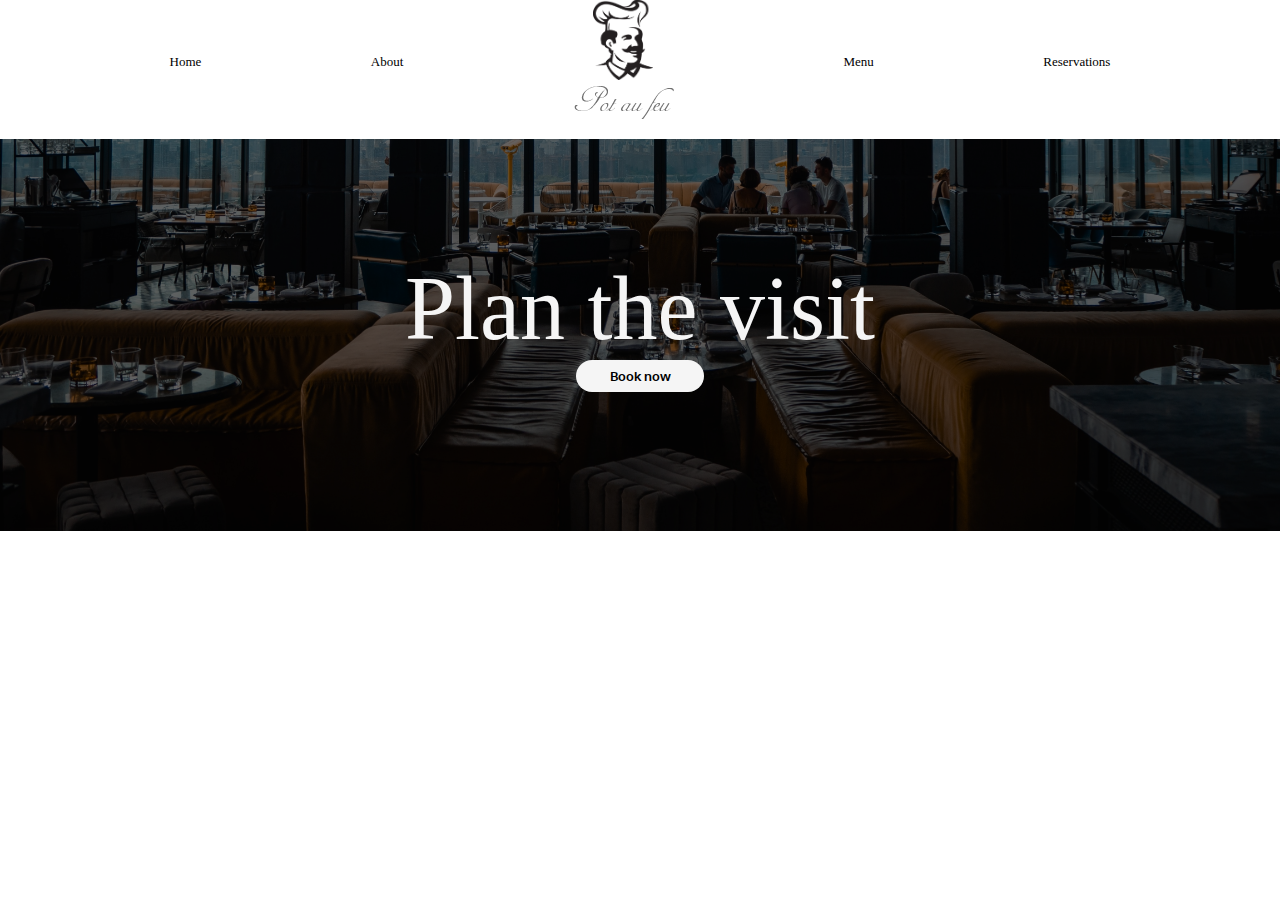
==== commit dadc3d23: "wd" ====
--- a/index.html
+++ b/index.html
@@ -52,30 +52,7 @@
         </div>
       </div>
     </div>
-    <footer>
-      <div class="icons">
-        <img src="assets/img/fb-icon.png" alt="fb" />
-        <img src="assets/img/inst-icon.png" alt="inst" />
-      </div>
 
-      <div class="copy">
-        <div class="copywrites-1">
-          Copyrights@
-          <a
-            href="https://gradev-io.github.io/Home/"
-            target="_blank"
-            rel="noopener"
-            >Gradev</a
-          >-2023
-        </div>
-        <div class="copywrites-2">
-          This Website is generated by
-          <a href="https://pages.github.com/" target="_blank" rel="noopener"
-            >Github Pages</a
-          >
-        </div>
-      </div>
-    </footer>
     <script>
       function toggle() {
         let menuBox = document.getElementById("menu-toggle");
--- a/assets/css/style.css
+++ b/assets/css/style.css
@@ -2,6 +2,9 @@
   box-sizing: border-box;
   margin: 0;
   padding: 0;
+}
+body {
+  width: 100%;
 }
 @media only screen and (min-width: 920px) {
   .header {
@@ -86,9 +89,11 @@
     width: 9rem;
   }
   footer {
-    position: absolute;
-    bottom: 0;
-    width: 100%;
+    display: flex;
+    justify-content: center;
+    align-items: center;
+    flex-direction: column;
+    width: 99%;
   }
   footer > .icons {
     margin-top: 5rem;
@@ -112,6 +117,7 @@
     flex-direction: column;
     background-color: #181818;
     padding: 10px;
+    width: 100%;
   }
   .copy > .copywrites-1 {
     font-family: verdana;
--- a/assets/css/style-res.css
+++ b/assets/css/style-res.css
@@ -83,7 +83,7 @@
   .sub-main-flex > #text-plan {
     font-family: stalemate;
     color: black;
-    font-size: 90px;
+    font-size: 4rem;
   }
   .sub-main-flex > .button {
     border-radius: 100px;
@@ -109,8 +109,10 @@
     width: 9rem;
   }
   footer {
-    position: absolute;
-    bottom: 0;
+    display: flex;
+    justify-content: center;
+    align-items: center;
+    flex-direction: column;
     width: 100%;
   }
   footer > .icons {
@@ -133,6 +135,7 @@
     align-items: center;
     margin-top: 4rem;
     flex-direction: column;
+    width: 100%;
     background-color: #181818;
     padding: 10px;
   }
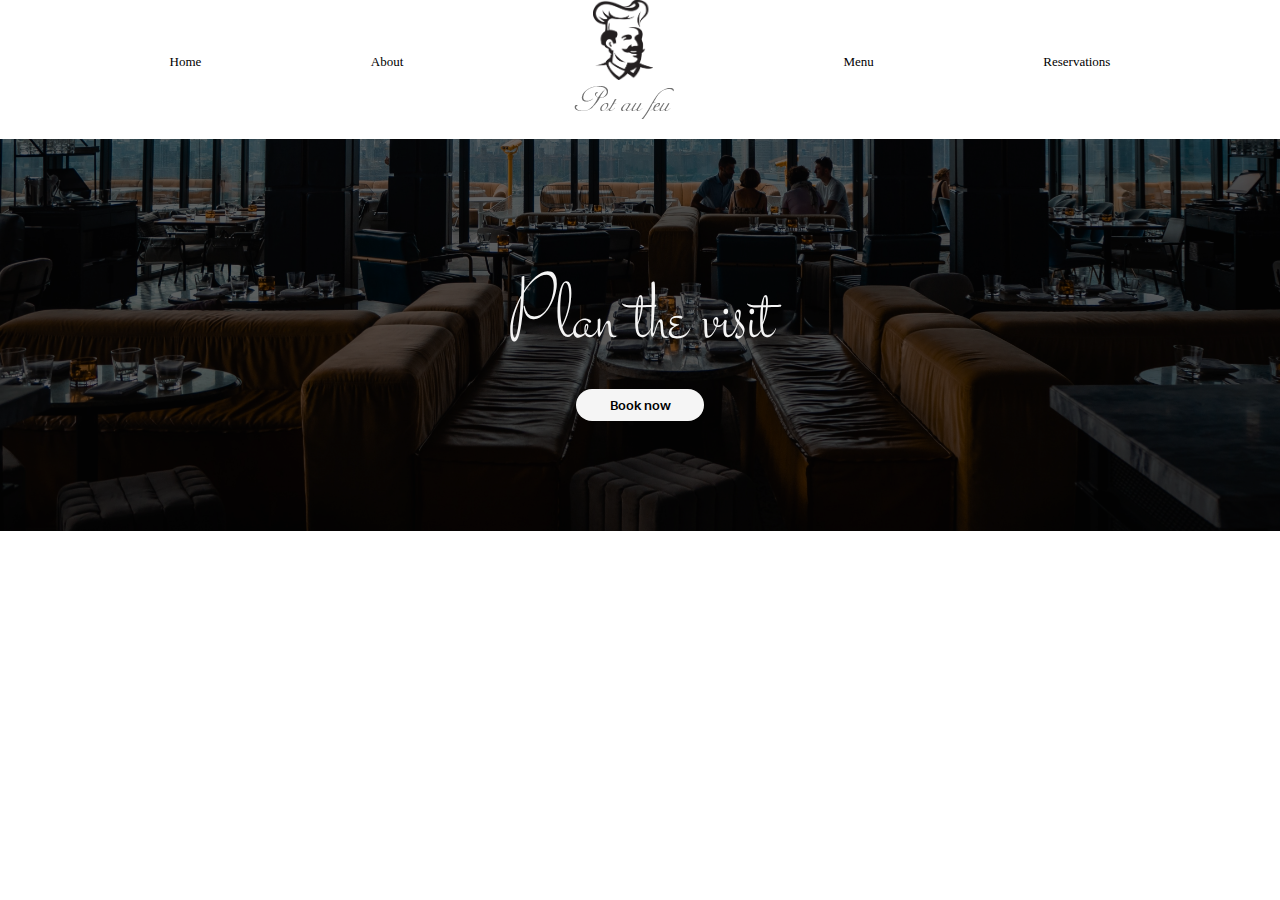
==== commit ae4a8fcf: "Update index.html" ====
--- a/index.html
+++ b/index.html
@@ -5,6 +5,10 @@
     <meta name="viewport" content="width=device-width, initial-scale=1.0" />
     <link rel="stylesheet" href="assets/css/style.css" />
     <link rel="stylesheet" href="assets/css/style-res.css" />
+    <link
+      href="https://fonts.googleapis.com/css?family=Stalemate:regular"
+      rel="stylesheet"
+    />
     <link rel="shortcut icon" href="assets/img/logo.png" type="image/x-icon" />
     <link
       href="https://fonts.googleapis.com/css?family=Oxygen:300,regular,700"
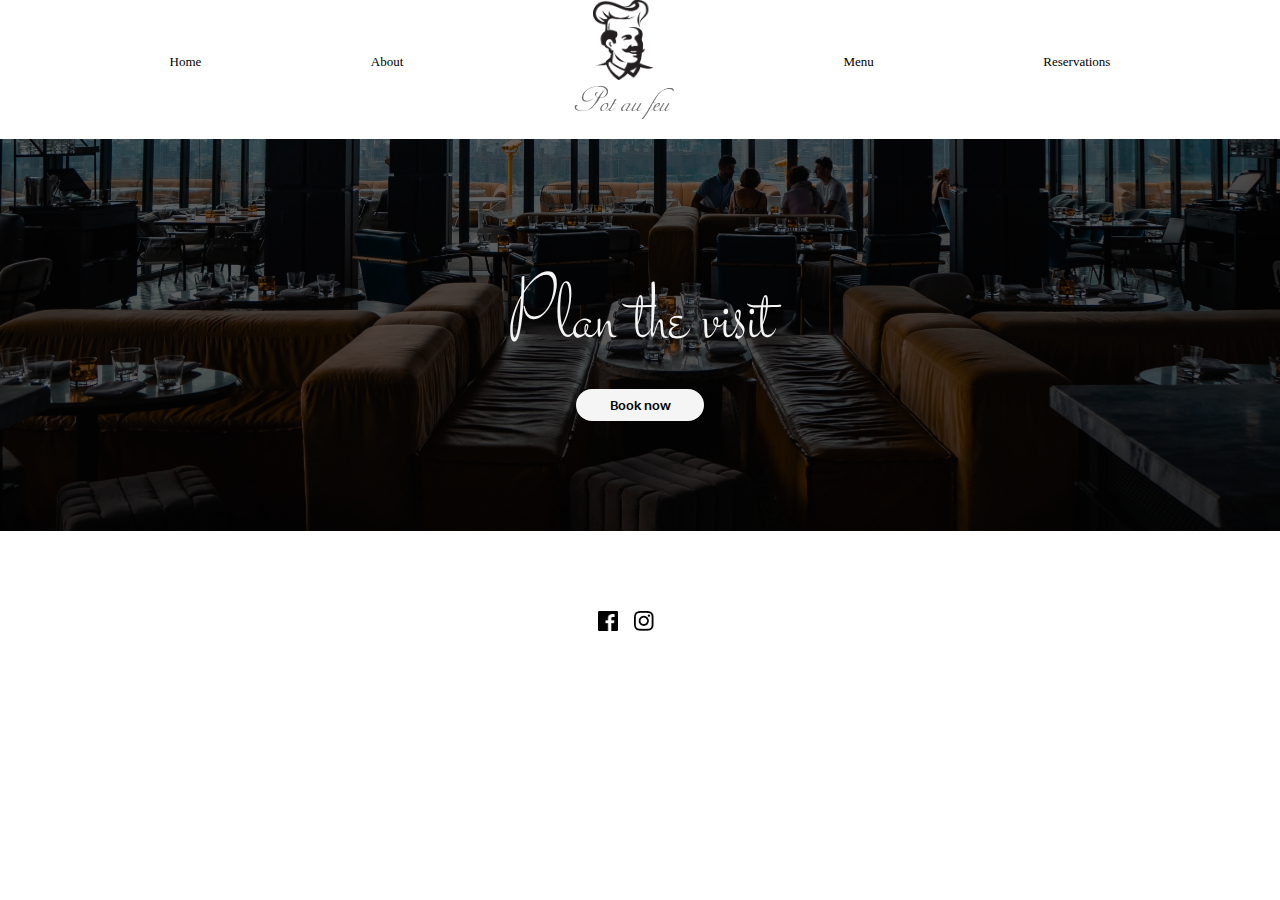
==== commit 4a5f2822: "fgdfh" ====
--- a/index.html
+++ b/index.html
@@ -56,7 +56,12 @@
         </div>
       </div>
     </div>
-
+    <footer>
+      <div class="icons">
+        <img src="./assets/img/fb-icon.png" alt="fb" />
+        <img src="./assets/img/inst-icon.png" alt="ig" />
+      </div>
+    </footer>
     <script>
       function toggle() {
         let menuBox = document.getElementById("menu-toggle");
